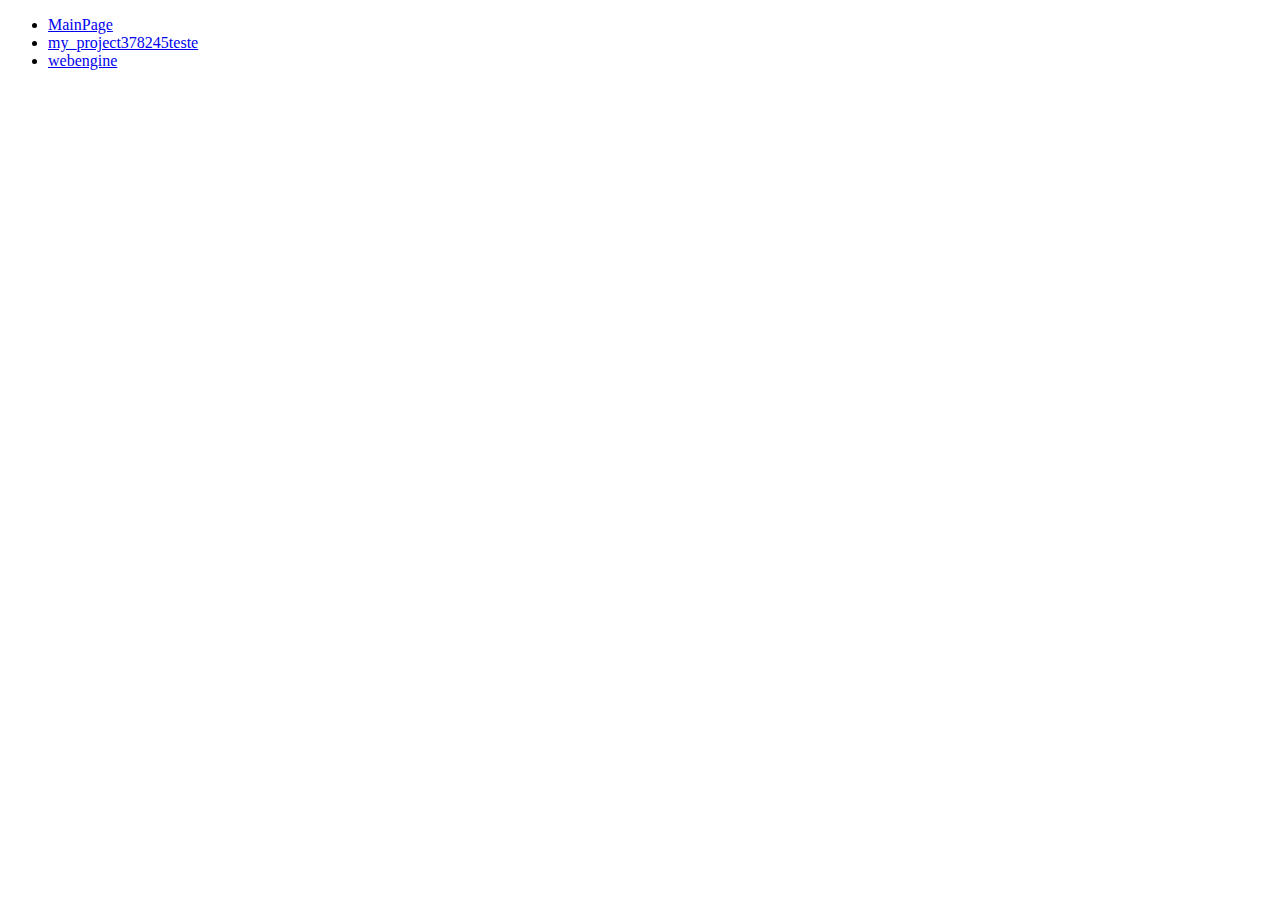
==== pages/index.html @ ebf1bed5 "Add files via upload" ====
<!DOCTYPE html>
<html>
<head>
	<meta charset="utf-8">
	<title>Páginas</title>
</head>
<body>

	<ul>
		<li><a href="MainPage/index.html">MainPage</a></li>
		<li><a href="my_project378245teste/index.html">my_project378245teste</a></li>
		<li><a href="webengine/index.html">webengine</a></li>
	</ul>

</body>
</html>
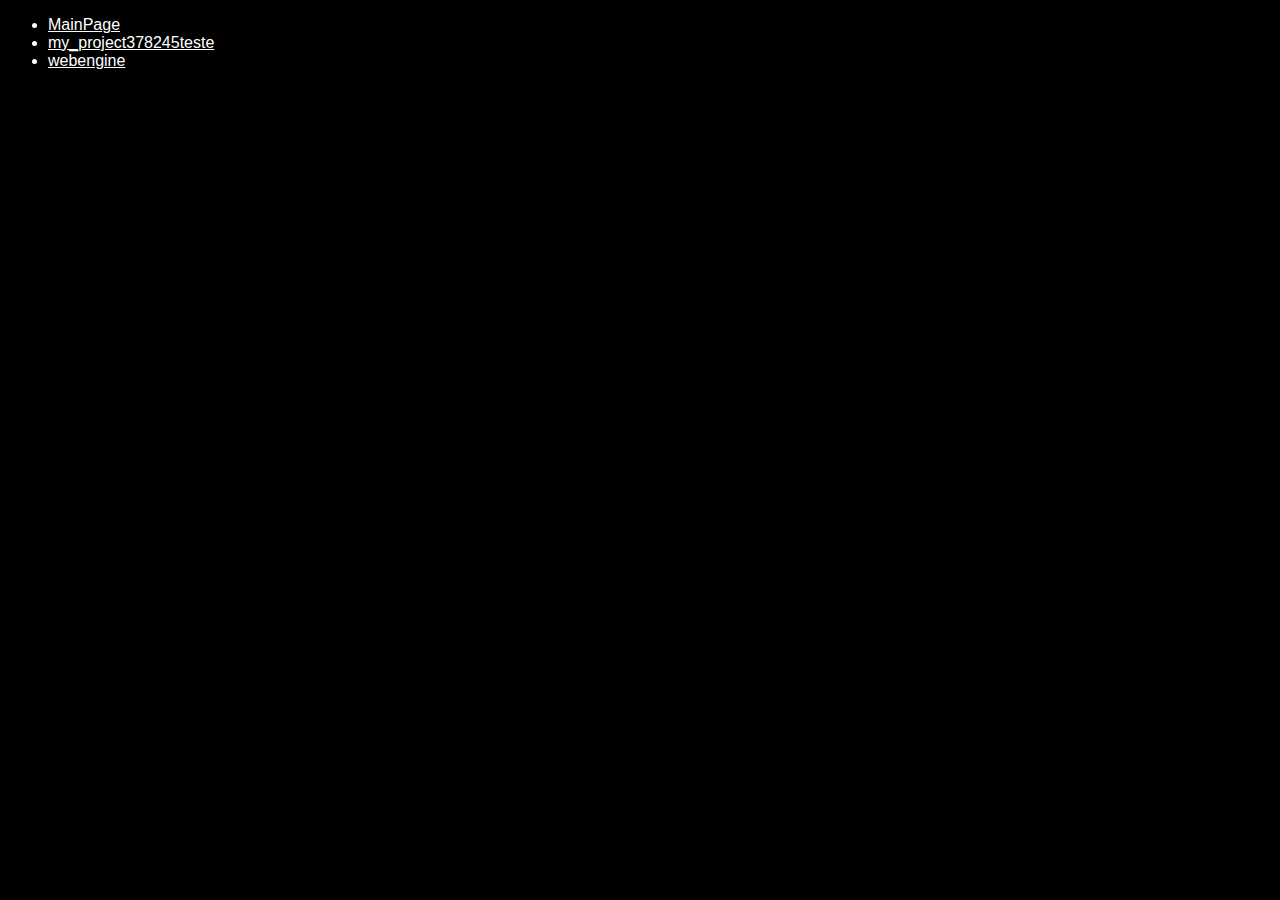
==== commit ff242690: "Update index.html" ====
--- a/pages/index.html
+++ b/pages/index.html
@@ -3,6 +3,7 @@
 <head>
 	<meta charset="utf-8">
 	<title>Páginas</title>
+	<link href="style.css" rel="stylesheet">
 </head>
 <body>
 
@@ -13,4 +14,4 @@
 	</ul>
 
 </body>
-</html>+</html>
--- a/pages/style.css
+++ b/pages/style.css
@@ -0,0 +1,8 @@
+body{
+  background-color: black;
+}
+@import url('https://fonts.googleapis.com/css2?family=Allerta&display=swap');
+*{
+	font-family: 'Allerta', sans-serif;
+	color: white;
+}
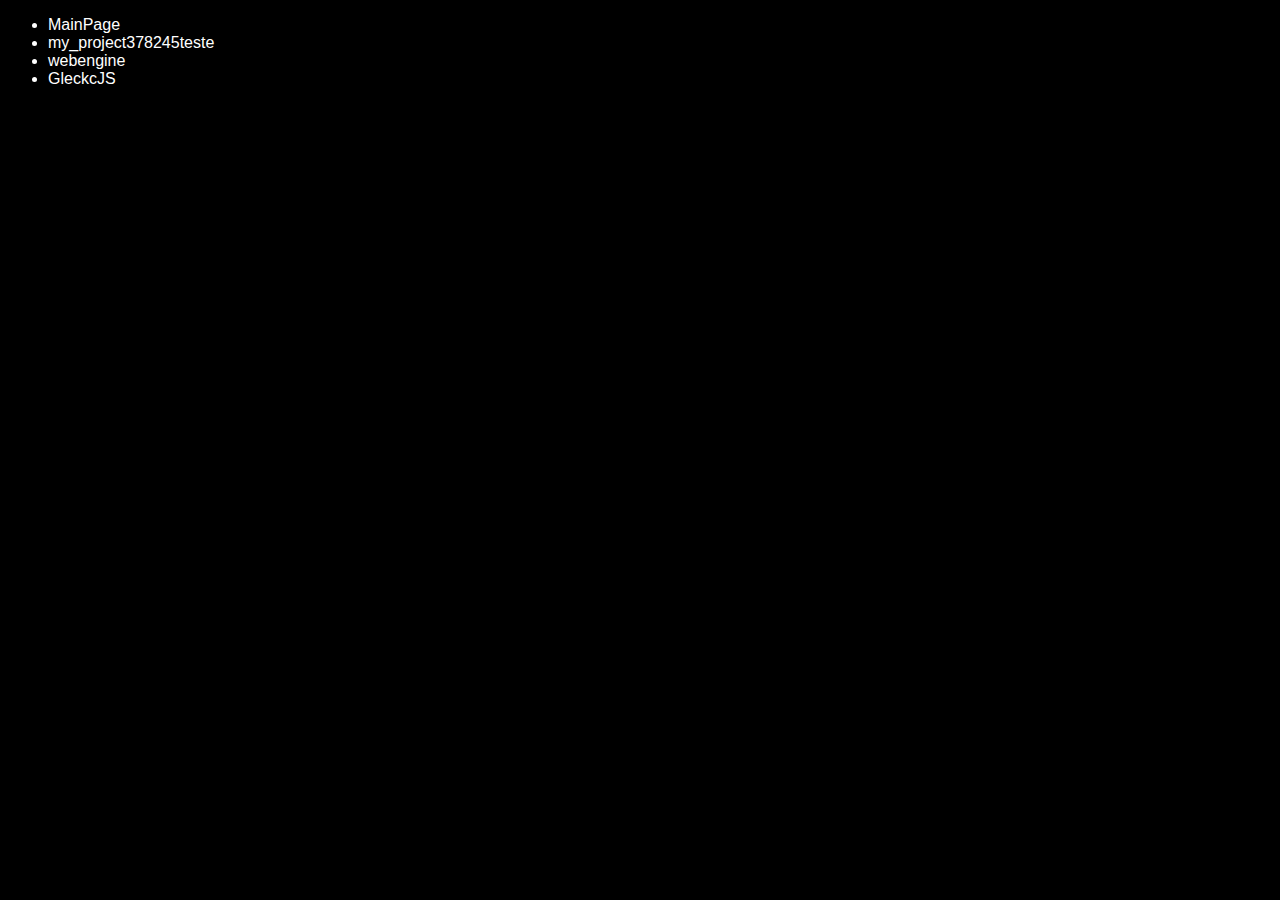
==== commit 06b26414: "Update index.html" ====
--- a/pages/index.html
+++ b/pages/index.html
@@ -11,6 +11,7 @@
 		<li><a href="MainPage/index.html">MainPage</a></li>
 		<li><a href="my_project378245teste/index.html">my_project378245teste</a></li>
 		<li><a href="webengine/index.html">webengine</a></li>
+		<li><a href="gleckcJs/index.html">GleckcJS</a></li>
 	</ul>
 
 </body>
--- a/pages/style.css
+++ b/pages/style.css
@@ -5,4 +5,5 @@
 *{
 	font-family: 'Allerta', sans-serif;
 	color: white;
+	text-decoration: none;
 }
